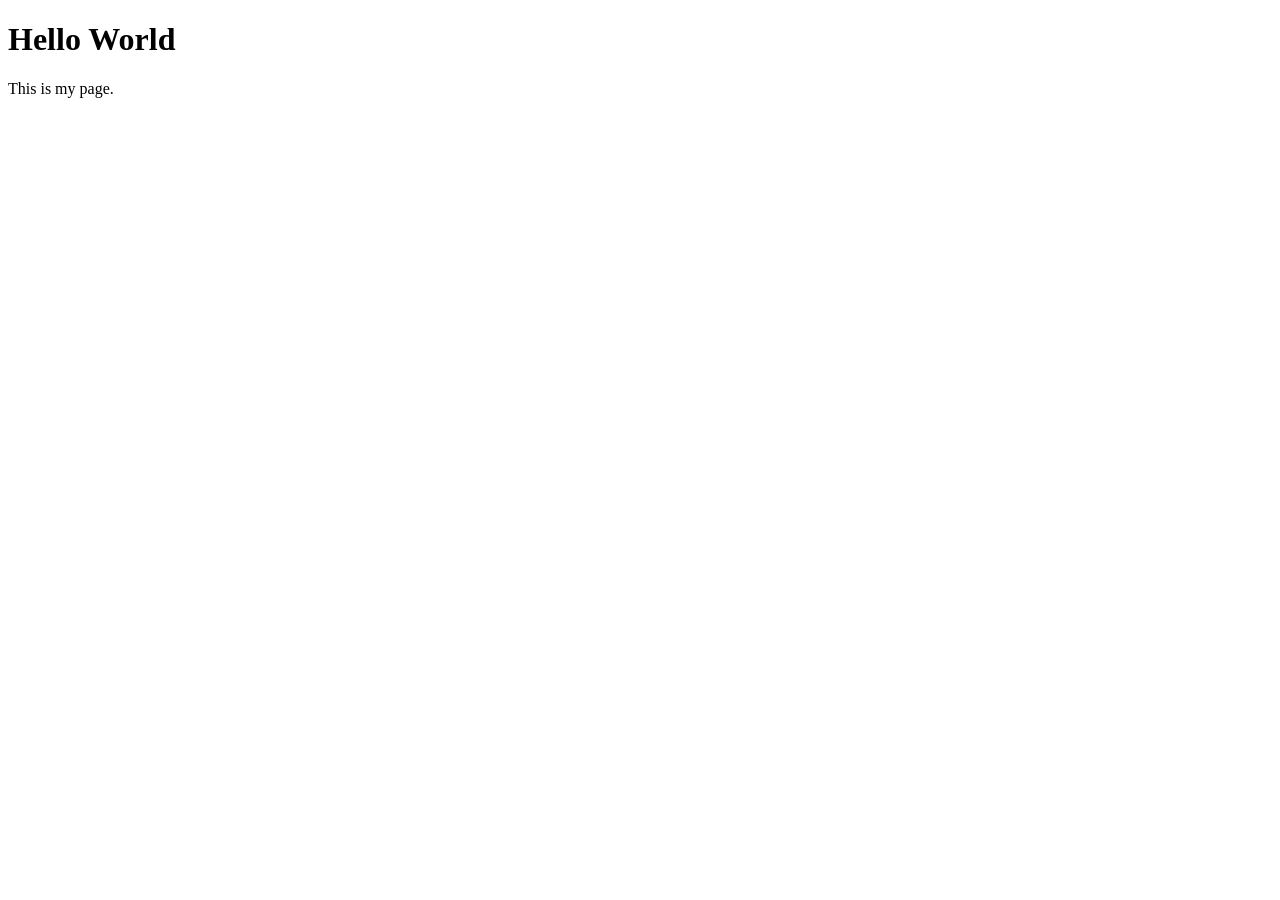
==== mock.html @ 94793c6a "linked css and js" ====
<!DOCTYPE html>
<html lang="en">
<head>
  <meta charset="UTF-8">
  <meta name="viewport" content="width=device-width, initial-scale=1.0">
  <title>My Page</title>
  <link rel="stylesheet" href="mock.css">
</head>
<body>

  <h1>Hello World</h1>
  <p>This is my page.</p>

  <script src="mock.js"></script>
</body>
</html>
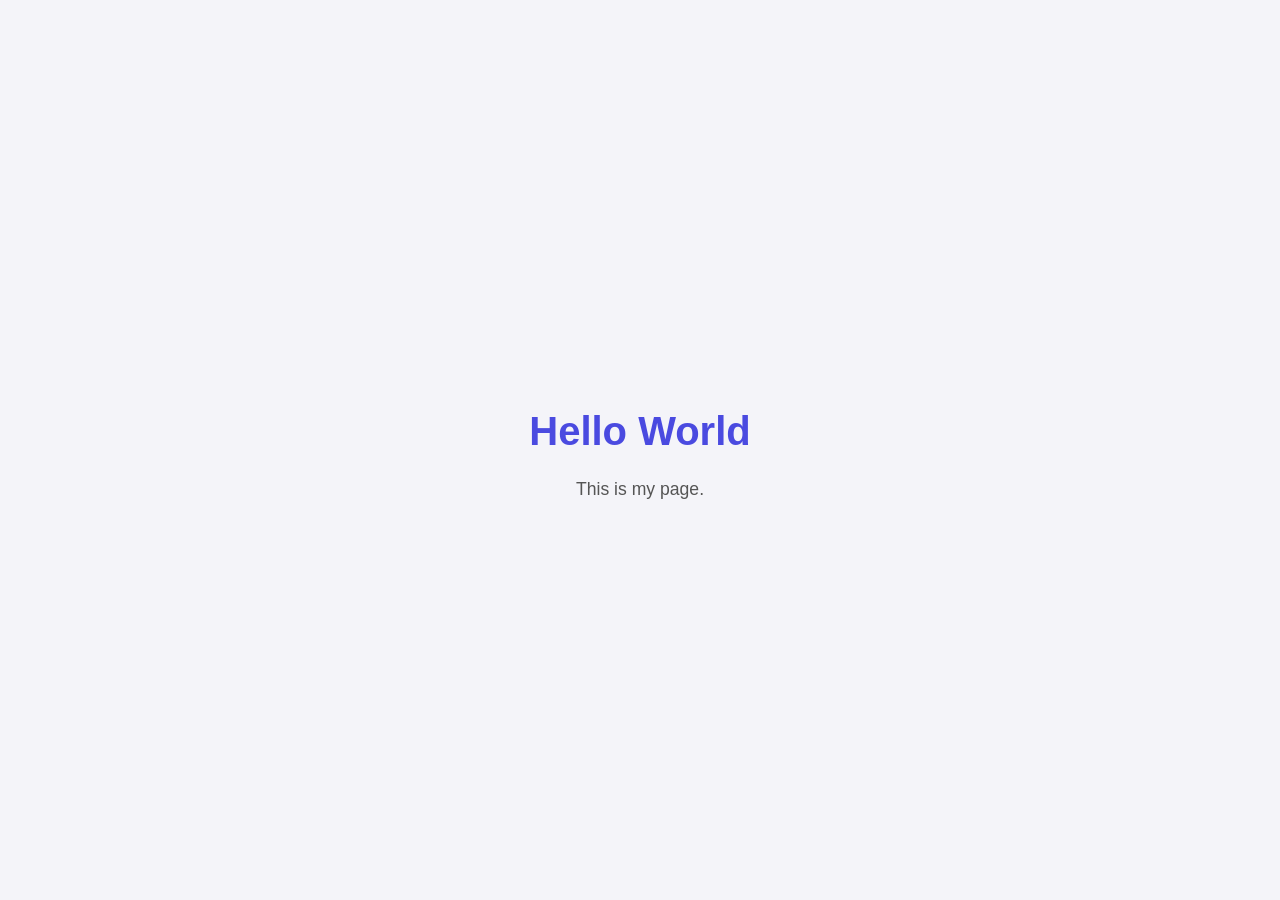
==== commit 6a603a1f: "added code into css and js file" ====
--- a/mock.html
+++ b/mock.html
@@ -13,4 +13,4 @@
 
   <script src="mock.js"></script>
 </body>
-</html>
+</html>
--- a/mock.css
+++ b/mock.css
@@ -0,0 +1,23 @@
+body {
+  font-family: Arial, Helvetica, sans-serif;
+  background-color: #f4f4f9;
+  color: #222;
+  display: flex;
+  flex-direction: column;
+  align-items: center;
+  justify-content: center;
+  min-height: 100vh;
+  margin: 0;
+  text-align: center;
+}
+ 
+h1 {
+  color: #4a4ae0;
+  font-size: 2.5rem;
+  margin-bottom: 0.5rem;
+}
+ 
+p {
+  font-size: 1.1rem;
+  color: #555;
+}
